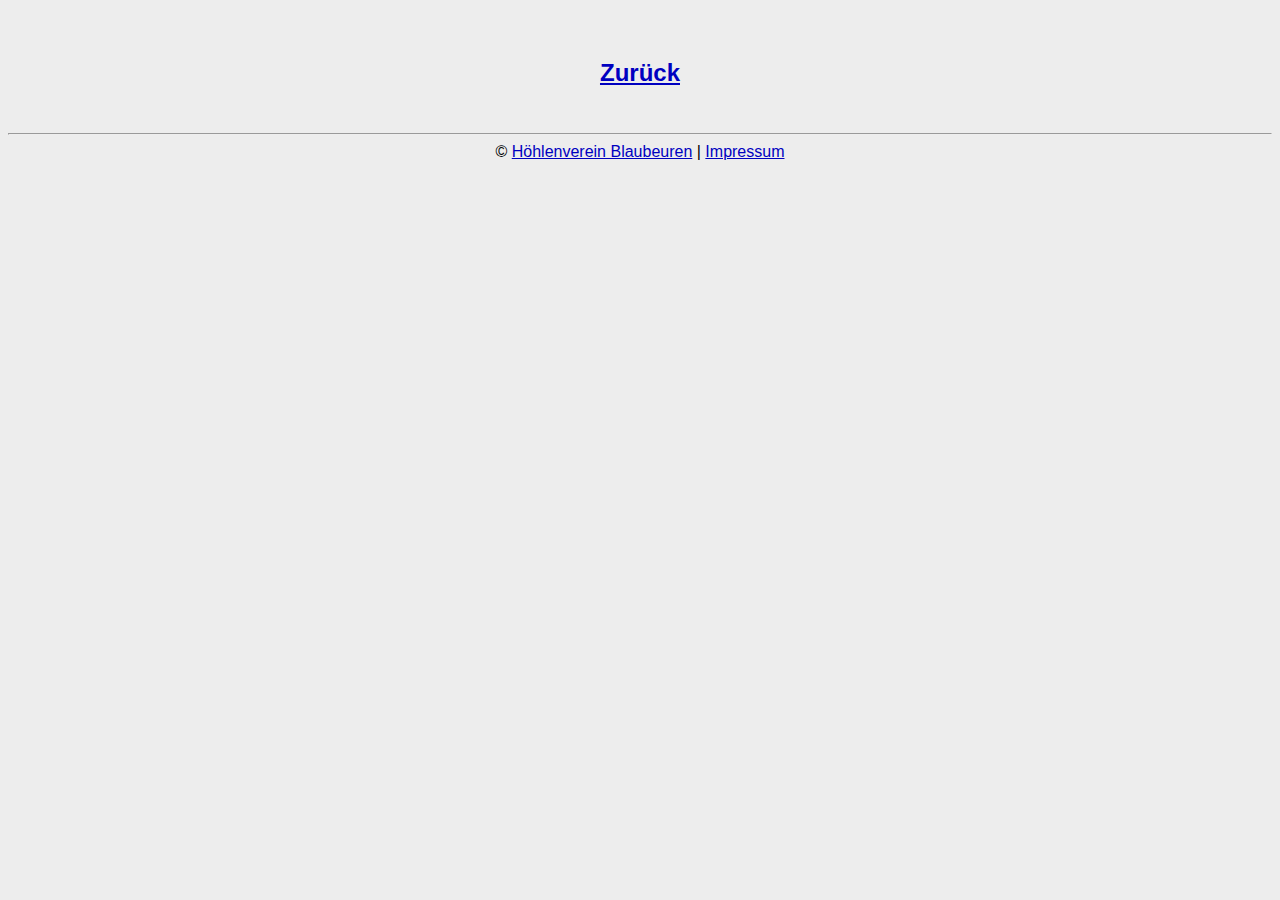
==== 00leer.html @ fa7d21f4 "Initial commit" ====
<!DOCTYPE HTML PUBLIC "-//W3C//DTD HTML 4.01//EN" "http://www.w3.org/TR/html4/strict.dtd">
<html>
<head>
<!-- Jochen Duckeck, Nuernberg, Germany -->
<meta name="robots" content="INDEX,FOLLOW">
<meta name="distribution" content="global">
<meta http-equiv="Content-Style-Type" content="text/css">
<meta http-equiv="language" content="de">
<meta http-equiv="content-language" content="de">
<meta name="language"  content="de">
<link rel="shortcut icon" href="favicon.ico">
<link rel="stylesheet" type="text/css" href="global.css">
<script language="JavaScript" src="xemhid.js"></script>
<script src="http://www.google-analytics.com/urchin.js" type="text/javascript">
</script>
<script type="text/javascript">
_uacct = "UA-609684-1";
urchinTracker();
</script>


<title> - JuH&ouml;FoLa 2009</title>
</head>

<body>


<h1 align="center"></h1>

<h2 align="center"></h2>

<p>
</p>

<br clear="all">

<h2 align="center"><a href="index.html">Zur&uuml;ck</a></h2>

<br>

<hr>

<center>
    &copy; <a href="http://www.hoehlenverein-blaubeuren.de/">H&ouml;hlenverein Blaubeuren</a> |
    <a href="impressum.html">Impressum</a>
</center>

</body>
</html>
---- global.css ----
body {
    color: #000000;
    background-color: #EDEDED;
    font-family: sans-serif;
}

A:hover {
    color: #FF0000;
    background-color: transparent;
}
A:link {
    color: #0000C0;
    background-color: transparent;
}
A:visited {
    color: #900000;
    background-color: transparent;
}
A:active {
    color: #FF4040;
    background-color: transparent;
}

P { margin-top: 0em; margin-bottom: 0em; text-align: justify; }

.indentedText { font-family: sans-serif; text-indent: 2em; }

.smallCaps {
    font-variant: small-caps;
    font-weight: normal;
}

.pssst { display: none; }

TABLE.usefulInfo {
    font-size: 70%;
    color: #004000;
    background-color: #FFFFFF;
    margin: 0.5em;
    padding: 0.5em;
}

TABLE.history {
    border: 0px;
    font-size: 80%;
    color: #400000;
    background-color: transparent;
    margin: 0.0em;
    padding: 0.0em;
}

TABLE.foreign {
    font-family: sans-serif;
    color: #400000;
    margin: 1.5em 1.0em 1.0em 1.0em;
    padding: 0.5em;
    background-color: #D6D6D6;
}

TABLE.leftImg {
    clear: left;
    float: left;
    margin: 0em 0.5em 0.5em 0em;
    padding: 0em;
    border-width: 0.0em;
}

TABLE.rightImg {
    clear: right;
    float: right;
    margin: 0em 0em 0.5em 0.5em;
    padding: 0em;
    border-width: 0em;
}

TABLE.leftLang {
    clear: left;
    float: left;
    margin: 0em 0.5em 0.5em 0em;
    padding: 0em 0em 0em 0em;
    border-width: 0em;
    font-size: 60%;
}

TABLE.rightLang {
    clear: right;
    float: right;
    margin: 0em 0em 0.5em 0.5em;
    padding: 0em;
    border-width: 0.0em;
    font-size: 60%;
}

TABLE.centerImg {
    margin: 0em 0em 0em 0em;
    padding: 0em;
    border-width: 0.0em;
}

.imgCaption { font-size: 70%; }
.copyMsg { font-size: 70%; }
.menuText { font-size: 65%; }
.mySiteName {
    color: #13305B;
    background-color: transparent;
}

.nopadding {
    border: 0px;
    margin: 0px;
    padding: 0px;
    line-height: 0px;
    vertical-align: bottom;
    word-spacing: 0px;
    letter-spacing: 0px;
}

.footerNav {
    color: #000000;
    background-color: #C0C0C0;
    padding: 1em;
}
TABLE.footerNav {
    color: #000000;
    background-color: transparent;
    padding: 0.3em;
}

TD.navBar {
    color: #000000;
    background-color: #FFFFC0;
    padding-left: 5px;
    padding-right: 5px;
    padding-top: 0px;
    padding-bottom: 0px;
    vertical-align: middle;
    text-align: center;
}
TABLE.navBar {
    color: #000000;
    background-color: #FEFFD3;
    padding: 5px;
    border-width: 0px;
}

.banner {
    border: 0px;
    font-family: sans-serif;
    font-size: 150%;
    color: #400000;
    background-color: transparent;
    width: 100%;
    height: 60px;
    align: center;
    margin: 0.0em;
    padding: 0.0em;
    vertical-align: middle;
    text-align: center;
    padding-bottom: 1em;
}

@media print {
    TD.footerNav { display: none; }
    TD.navBar { display: none; }
    TABLE.navBar { display: none; }
    TABLE.leftLang { display: none; }
    TABLE.rightLang { display: none; }
    .banner { display: none; }
    .newPage { page-break-before: always; }
    .liGoogleAd { display: none; }
    .liWorldAd { display: none; }
    .GoogleAd { display: none; }
    .WorldAd { display: none; }
}

.noBorder { margin-top: 0px; margin-bottom: 0px; }

TABLE.invers {
    text-align: justify;
    background-color: #635D83;
    background-image: none;
    color: #FFFFFF;
    padding: 15px;
    margin: 10px;
    width: 60%;
}


.liWorld { list-style-image: url("graphics/symbol/World.gif") }
.liWorldAd { list-style-image: url("graphics/symbol/World.gif") }
.liShowcave { list-style-image: url("graphics/symbol/Showcave.gif") }
.liCave { list-style-image: url("graphics/symbol/Cave.gif") }
.liMine { list-style-image: url("graphics/symbol/Mine.gif") }
.liMisc { list-style-image: url("graphics/symbol/Misc.gif") }
.liRegion { list-style-image: url("graphics/symbol/Region.gif") }
.liSpring { list-style-image: url("graphics/symbol/Spring.gif") }
.liKarst { list-style-image: url("graphics/symbol/Karst.gif") }
.liGorge { list-style-image: url("graphics/symbol/Gorge.png") }
.liExplain { list-style-image: url("graphics/symbol/Explain.gif") }
.liBook { list-style-image: url("graphics/symbol/Book.gif") }
.liMap { list-style-image: url("graphics/symbol/Map.gif") }
.liGallery { list-style-image: url("graphics/symbol/Gallery.gif") }
.liSmile { list-style-image: url("graphics/symbol/Smile.gif") }
.liGoogle { list-style-image: url("graphics/symbol/google.png") }
.liGoogleAd { list-style-image: url("graphics/symbol/google.png") }
.liGoogleEa { list-style-image: url("graphics/symbol/GoogleEarth.png") }
.liWiki { list-style-image: url("graphics/symbol/wiki.png") }

frameset {
    border: 1;
}
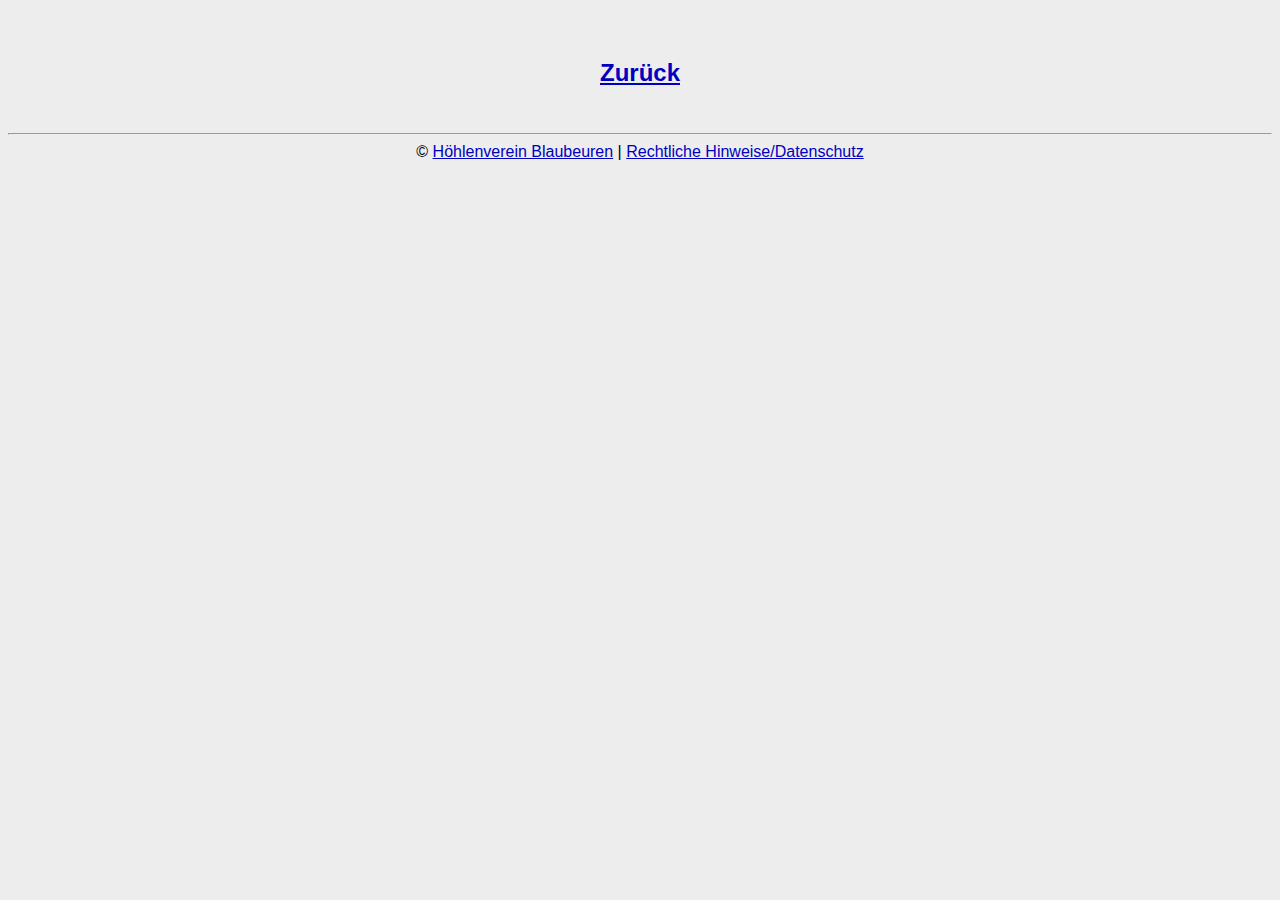
==== commit 937409b1: "2018" ====
--- a/00leer.html
+++ b/00leer.html
@@ -1,25 +1,18 @@
-<!DOCTYPE HTML PUBLIC "-//W3C//DTD HTML 4.01//EN" "http://www.w3.org/TR/html4/strict.dtd">
-<html>
+<!DOCTYPE html>
+<html lang="de">
 <head>
-<!-- Jochen Duckeck, Nuernberg, Germany -->
-<meta name="robots" content="INDEX,FOLLOW">
-<meta name="distribution" content="global">
-<meta http-equiv="Content-Style-Type" content="text/css">
-<meta http-equiv="language" content="de">
-<meta http-equiv="content-language" content="de">
-<meta name="language"  content="de">
-<link rel="shortcut icon" href="favicon.ico">
-<link rel="stylesheet" type="text/css" href="global.css">
-<script language="JavaScript" src="xemhid.js"></script>
-<script src="http://www.google-analytics.com/urchin.js" type="text/javascript">
-</script>
-<script type="text/javascript">
-_uacct = "UA-609684-1";
-urchinTracker();
-</script>
+    <meta name="robots" content="INDEX,FOLLOW">
+    <meta name="distribution" content="global">
+    <meta name="resource-type" content="document">
+    <meta charset="utf-8">
+    <meta http-equiv="content-language" content="de">
+    <meta name="language" content="de">
+    <link rel="shortcut icon" href="Bilder/favicon.ico">
+    <link rel="stylesheet" type="text/css" href="includes/global.css">
+    <script src="includes/xemhid.js" type="text/javascript"></script>
 
 
-<title> - JuH&ouml;FoLa 2009</title>
+    <title> - JuHöFoLa 2009</title>
 </head>
 
 <body>
@@ -34,16 +27,16 @@
 
 <br clear="all">
 
-<h2 align="center"><a href="index.html">Zur&uuml;ck</a></h2>
+<h2 align="center"><a href="index.html">Zurück</a></h2>
 
-<br>
+<p><br/></p>
 
 <hr>
 
-<center>
-    &copy; <a href="http://www.hoehlenverein-blaubeuren.de/">H&ouml;hlenverein Blaubeuren</a> |
-    <a href="impressum.html">Impressum</a>
-</center>
+<div class="center">
+    © <a href="http://www.hoehlenverein-blaubeuren.de/">Höhlenverein Blaubeuren</a> |
+    <a href="impressum.html">Rechtliche Hinweise/Datenschutz</a>
+</div>
 
 </body>
 </html>
--- a/includes/global.css
+++ b/includes/global.css
@@ -0,0 +1,44 @@
+body {
+    color: #000000;
+    background-color: #EDEDED;
+    font-family: sans-serif;
+}
+
+A:hover {
+    color: #FF0000;
+    background-color: transparent;
+}
+A:link {
+    color: #0000C0;
+    background-color: transparent;
+}
+A:visited {
+    color: #900000;
+    background-color: transparent;
+}
+A:active {
+    color: #FF4040;
+    background-color: transparent;
+}
+
+P { margin-top: 0; margin-bottom: 0; text-align: justify; }
+
+TABLE.rightImg {
+    clear: right;
+    float: right;
+    margin: 0 0 0.5em 0.5em;
+    padding: 0;
+    border-width: 0;
+}
+
+.imgCaption { font-size: 70%; }
+
+.center {
+    alignment: center;
+    text-align-all: center;
+    text-align: center;
+}
+
+.tt {
+    font-family: "Courier New", Courier, monospace;
+}
